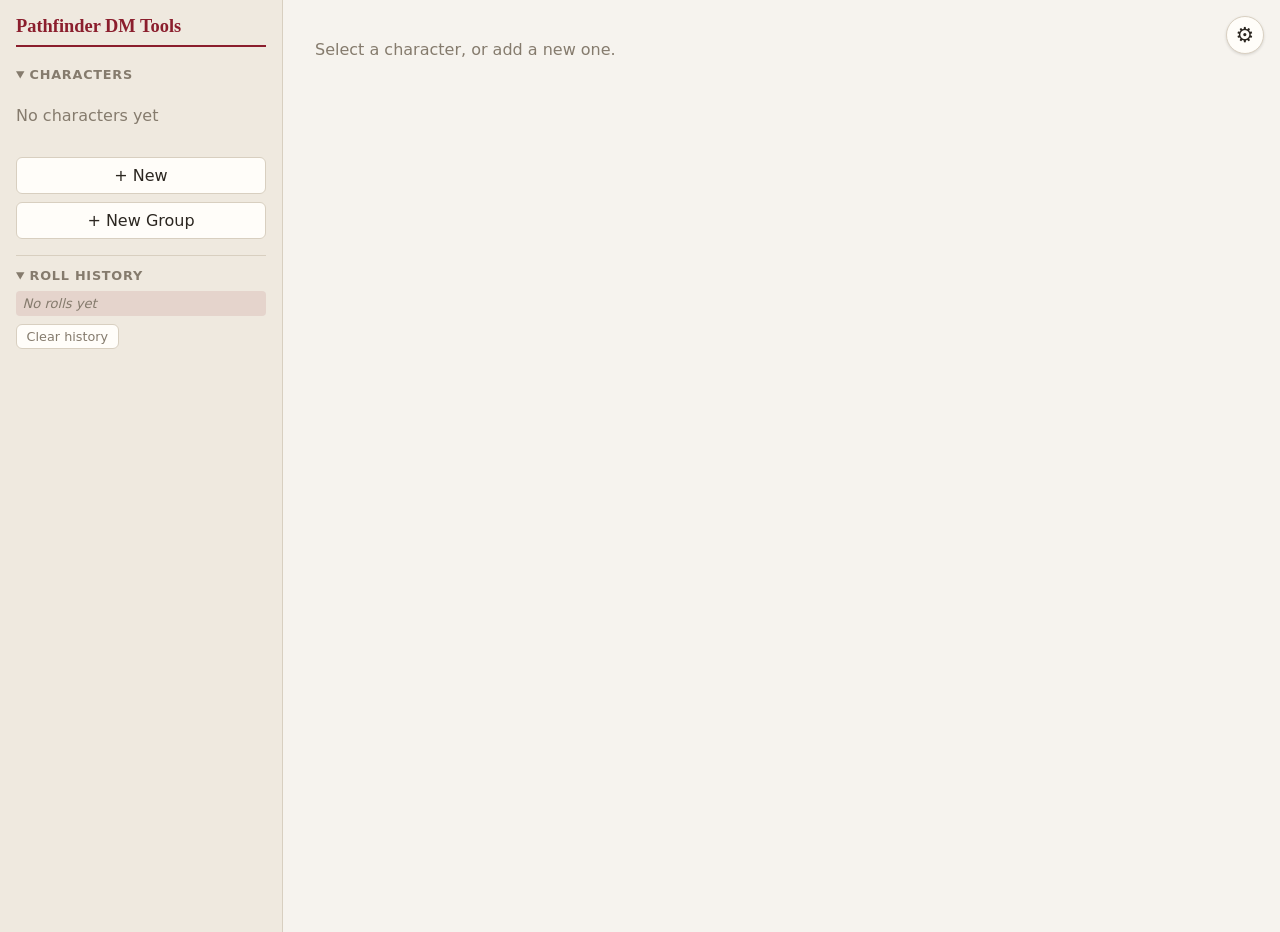
==== static/index.html @ 05db7eb9 "Add spell tradition dots and move Options into a popup Options now opens from a fixed gear icon inst" ====
<!DOCTYPE html>
<html lang="en">
<head>
  <meta charset="UTF-8" />
  <meta name="viewport" content="width=device-width, initial-scale=1.0" />
  <title>Pathfinder DM Tools</title>
  <link rel="stylesheet" href="style.css" />
</head>
<body>
  <button id="options-btn" class="gear-btn" title="Options" aria-label="Options">⚙</button>

  <div class="layout">
    <aside class="sidebar">
      <h1 class="app-title">Pathfinder DM Tools</h1>
      <details id="character-section" open>
        <summary>Characters</summary>
        <div id="character-tree"></div>
      </details>
      <div class="sidebar-actions">
        <button id="new-btn">+ New</button>
        <button id="new-group-btn">+ New Group</button>
      </div>
      <details id="history-section" open>
        <summary>Roll History</summary>
        <ul id="roll-history"></ul>
        <button id="clear-history-btn" class="subtle">Clear history</button>
      </details>
    </aside>

    <main class="main">
      <div id="main-content">
        <p class="placeholder">Select a character, or add a new one.</p>
      </div>
    </main>
  </div>

  <dialog id="new-dialog">
    <form id="new-form">
      <h2>Add character</h2>
      <label for="character-link">Pathbuilder 2e character link or ID</label>
      <input
        type="text"
        id="character-link"
        placeholder="https://pathbuilder2e.com/json.php?id=123456 or 123456"
      />
      <p class="dialog-status" id="new-status"></p>
      <div class="dialog-actions">
        <button type="button" id="new-cancel">Cancel</button>
        <button type="submit" id="new-submit">Fetch</button>
      </div>
    </form>
  </dialog>

  <dialog id="collision-dialog">
    <h2>Name already exists</h2>
    <p id="collision-message"></p>
    <label for="collision-target">Character to override</label>
    <select id="collision-target"></select>
    <p class="dialog-status" id="collision-status"></p>
    <div class="dialog-actions">
      <button type="button" id="collision-cancel">Cancel</button>
      <button type="button" id="collision-override">Override selected</button>
      <button type="button" id="collision-copy" class="primary">Copy (keep both)</button>
    </div>
  </dialog>

  <dialog id="group-dialog">
    <form id="group-form">
      <h2>New group</h2>
      <label for="group-name">Group name</label>
      <input type="text" id="group-name" placeholder="e.g. Party A" />
      <p class="dialog-status" id="group-status"></p>
      <div class="dialog-actions">
        <button type="button" id="group-cancel">Cancel</button>
        <button type="submit" id="group-submit">Create</button>
      </div>
    </form>
  </dialog>

  <dialog id="delete-dialog">
    <h2>Delete character</h2>
    <p id="delete-message"></p>
    <p class="dialog-status" id="delete-status"></p>
    <div class="dialog-actions">
      <button type="button" id="delete-cancel">Cancel</button>
      <button type="button" id="delete-confirm" class="danger">Delete</button>
    </div>
  </dialog>

  <dialog id="delete-group-dialog">
    <h2>Delete group</h2>
    <p id="delete-group-message"></p>
    <p class="dialog-status" id="delete-group-status"></p>
    <div class="dialog-actions">
      <button type="button" id="delete-group-cancel">Cancel</button>
      <button type="button" id="delete-group-confirm" class="danger">Delete</button>
    </div>
  </dialog>

  <dialog id="options-dialog">
    <h2>Options</h2>
    <div id="options-panel-body"></div>
    <div class="dialog-actions">
      <button type="button" id="options-close">Close</button>
    </div>
  </dialog>

  <dialog id="spell-dialog" class="spell-dialog">
    <div class="spell-dialog-header">
      <span id="spell-dialog-title"></span>
      <div class="spell-dialog-actions">
        <a id="spell-dialog-open-tab" href="#" target="_blank" rel="noopener">Open in new tab</a>
        <button type="button" id="spell-dialog-close">Close</button>
      </div>
    </div>
    <div id="spell-dialog-body"></div>
  </dialog>

  <script src="app.js"></script>
</body>
</html>
---- static/style.css ----
:root {
  color-scheme: light dark;
  font-family: system-ui, "Segoe UI", sans-serif;

  --bg: #f6f3ee;
  --surface: #fffdf9;
  --sidebar-bg: #efe9df;
  --border: #d8cfc0;
  --text: #2b2620;
  --muted: #857b6d;
  --accent: #8b1e2d;
  --accent-soft: #8b1e2d1a;
  --accent-contrast: #ffffff;
  --success: #2e7d32;
  --danger: #b00020;
  --shadow: 0 1px 3px #0002;
}

@media (prefers-color-scheme: dark) {
  :root {
    --bg: #1d1a17;
    --surface: #262220;
    --sidebar-bg: #211d1a;
    --border: #3d3730;
    --text: #e8e2d8;
    --muted: #9c927f;
    --accent: #c94f5e;
    --accent-soft: #c94f5e26;
    --accent-contrast: #ffffff;
    --success: #66bb6a;
    --danger: #ef5350;
    --shadow: 0 1px 3px #0006;
  }
}

body {
  margin: 0;
  background: var(--bg);
  color: var(--text);
}

h1, h2, h3 {
  font-family: Georgia, "Times New Roman", serif;
}

button {
  font-family: inherit;
  padding: 0.5rem 1rem;
  font-size: 1rem;
  cursor: pointer;
  border: 1px solid var(--border);
  border-radius: 6px;
  background: var(--surface);
  color: var(--text);
  transition: background 0.15s, border-color 0.15s;
}

button:hover {
  border-color: var(--accent);
  background: var(--accent-soft);
}

button.primary {
  background: var(--accent);
  color: var(--accent-contrast);
  border-color: var(--accent);
}

button.primary:hover {
  filter: brightness(1.1);
}

button.danger {
  background: var(--danger);
  color: white;
  border-color: var(--danger);
}

button.danger:hover {
  filter: brightness(1.1);
}

button.subtle {
  font-size: 0.8rem;
  padding: 0.25rem 0.6rem;
  color: var(--muted);
}

.layout {
  display: flex;
  min-height: 100vh;
}

/* --- Sidebar --- */

.sidebar {
  width: 250px;
  flex-shrink: 0;
  padding: 1rem;
  background: var(--sidebar-bg);
  border-right: 1px solid var(--border);
  display: flex;
  flex-direction: column;
  gap: 1rem;
  position: sticky;
  top: 0;
  align-self: flex-start;
  height: 100vh;
  overflow-y: auto;
}

.app-title {
  font-size: 1.15rem;
  margin: 0 0 0.25rem;
  color: var(--accent);
  border-bottom: 2px solid var(--accent);
  padding-bottom: 0.5rem;
}

.sidebar summary {
  font-weight: 600;
  cursor: pointer;
  margin-bottom: 0.5rem;
  text-transform: uppercase;
  font-size: 0.8rem;
  letter-spacing: 0.06em;
  color: var(--muted);
}

#character-tree {
  display: flex;
  flex-direction: column;
  gap: 0.5rem;
}

#character-tree .group summary {
  display: flex;
  align-items: center;
  justify-content: space-between;
  gap: 0.5rem;
  text-transform: none;
  letter-spacing: normal;
  font-size: 0.9rem;
  font-weight: 500;
  color: var(--muted);
  margin-bottom: 0.25rem;
}

.group-delete-btn {
  padding: 0 0.4rem;
  font-size: 0.9rem;
  line-height: 1.4;
  border-radius: 4px;
  color: var(--muted);
  flex-shrink: 0;
}

.group-delete-btn:hover {
  background: var(--danger);
  color: white;
  border-color: var(--danger);
}

#character-tree ul {
  list-style: none;
  margin: 0;
  padding: 0;
}

#character-tree li {
  padding: 0.4rem 0.6rem;
  border-radius: 6px;
  cursor: pointer;
}

#character-tree li:hover {
  background: var(--accent-soft);
}

#character-tree li.active {
  background: var(--accent);
  color: var(--accent-contrast);
}

#character-tree li.empty {
  color: var(--muted);
  cursor: default;
  font-style: italic;
}

#character-tree li.empty:hover {
  background: none;
}

.sidebar-actions {
  display: flex;
  flex-direction: column;
  gap: 0.5rem;
}

/* --- Roll history --- */

#history-section {
  border-top: 1px solid var(--border);
  padding-top: 0.75rem;
  min-height: 0;
  display: flex;
  flex-direction: column;
}

#roll-history {
  list-style: none;
  margin: 0 0 0.5rem;
  padding: 0;
  overflow-y: auto;
  max-height: 40vh;
  font-size: 0.82rem;
}

#roll-history li {
  padding: 0.3rem 0.4rem;
  border-bottom: 1px solid var(--border);
  color: var(--text);
}

#roll-history li:first-child {
  background: var(--accent-soft);
  border-radius: 4px;
}

#roll-history li.empty {
  color: var(--muted);
  font-style: italic;
  border-bottom: none;
}

#roll-history li.nat20 {
  color: var(--success);
  font-weight: 600;
}

#roll-history li.nat1 {
  color: var(--danger);
  font-weight: 600;
}

/* --- Main content --- */

.main {
  flex: 1;
  padding: 1.5rem 2rem 2rem;
  max-width: 900px;
  display: flex;
  flex-direction: column;
}

.gear-btn {
  position: fixed;
  top: 1rem;
  right: 1rem;
  z-index: 20;
  width: 2.4rem;
  height: 2.4rem;
  padding: 0;
  display: flex;
  align-items: center;
  justify-content: center;
  font-size: 1.3rem;
  line-height: 1;
  border-radius: 50%;
  box-shadow: var(--shadow);
}

#main-content {
  flex: 1;
}

.placeholder {
  color: var(--muted);
}

.options-panel {
  max-width: 520px;
}

.option-row {
  display: flex;
  align-items: center;
  gap: 0.6rem;
  padding: 0.75rem;
  background: var(--surface);
  border: 1px solid var(--border);
  border-radius: 8px;
  cursor: pointer;
}

.option-row input {
  width: auto;
  accent-color: var(--accent);
}

.option-hint {
  margin: 0.6rem 0 0;
  font-size: 0.85rem;
  color: var(--muted);
}

.character-header {
  display: flex;
  align-items: flex-start;
  justify-content: space-between;
  gap: 1rem;
  flex-wrap: wrap;
}

.character-header h2 {
  margin: 0;
  font-size: 1.8rem;
}

.subtitle {
  margin: 0.25rem 0 0;
  color: var(--muted);
}

.source-id {
  margin: 0.25rem 0 0;
  font-size: 0.8rem;
  color: var(--muted);
}

.source-id a {
  color: var(--accent);
}

.character-actions {
  display: flex;
  align-items: center;
  gap: 0.5rem;
}

.character-actions select {
  padding: 0.45rem;
  font-size: 0.9rem;
  border: 1px solid var(--border);
  border-radius: 6px;
  background: var(--surface);
  color: var(--text);
}

.character-actions button {
  padding: 0.4rem 0.8rem;
  font-size: 0.9rem;
}

/* --- Stats --- */

.stat-row {
  display: flex;
  gap: 0.75rem;
  flex-wrap: wrap;
  margin: 1.25rem 0;
}

.stat {
  display: flex;
  flex-direction: column;
  align-items: center;
  min-width: 84px;
  padding: 0.5rem 0.75rem;
  background: var(--surface);
  border: 1px solid var(--border);
  border-top: 3px solid var(--accent);
  border-radius: 8px;
  box-shadow: var(--shadow);
}

.stat-label {
  font-size: 0.72rem;
  text-transform: uppercase;
  letter-spacing: 0.06em;
  color: var(--muted);
}

.stat-value {
  font-size: 1.35rem;
  font-weight: 700;
}

.ac-toggles {
  display: flex;
  gap: 0.3rem;
  margin-top: 0.35rem;
}

.icon-btn {
  padding: 0.1rem 0.4rem;
  font-size: 0.9rem;
  line-height: 1.4;
  border-radius: 5px;
}

.icon-btn.active {
  background: var(--accent);
  border-color: var(--accent);
  filter: none;
}

.chip-list {
  display: flex;
  flex-wrap: wrap;
  gap: 0.4rem;
}

.chip {
  display: inline-block;
  padding: 0.25rem 0.7rem;
  font-size: 0.85rem;
  background: var(--accent-soft);
  border: 1px solid var(--border);
  border-radius: 999px;
}

.chip-link {
  color: var(--text);
  text-decoration: none;
  cursor: pointer;
}

.chip-link:hover {
  background: var(--accent);
  color: var(--accent-contrast);
  border-color: var(--accent);
}

.tradition-dots {
  display: inline-grid;
  grid-template-columns: repeat(2, 1fr);
  grid-template-rows: repeat(2, 1fr);
  gap: 2px;
  width: 14px;
  height: 14px;
  padding: 2px;
  margin-left: 0.4rem;
  border-radius: 4px;
  background: var(--border);
  vertical-align: middle;
}

.tradition-dot {
  width: 5px;
  height: 5px;
  border-radius: 50%;
}

.coin-stat {
  border-top-color: var(--coin-color);
}

.coin-stat .stat-label::before {
  content: "";
  display: inline-block;
  width: 8px;
  height: 8px;
  margin-right: 4px;
  border-radius: 50%;
  background: var(--coin-color);
  border: 1px solid #0003;
  vertical-align: middle;
}

.caster-block {
  background: var(--surface);
  border: 1px solid var(--border);
  border-radius: 8px;
  padding: 0.75rem 1rem;
  margin-bottom: 0.75rem;
  box-shadow: var(--shadow);
}

.caster-header {
  display: flex;
  align-items: baseline;
  flex-wrap: wrap;
  gap: 0.5rem;
  margin-bottom: 0.5rem;
}

.caster-header h4 {
  margin: 0;
  font-size: 1.05rem;
}

.caster-meta {
  font-size: 0.8rem;
  color: var(--muted);
  text-transform: capitalize;
}

.caster-stats {
  margin-left: auto;
  display: flex;
  gap: 0.75rem;
  font-size: 0.85rem;
  font-variant-numeric: tabular-nums;
  color: var(--muted);
}

.spell-level {
  margin-top: 0.5rem;
}

.spell-level:first-of-type {
  margin-top: 0;
}

.spell-level-label {
  font-size: 0.78rem;
  text-transform: uppercase;
  letter-spacing: 0.05em;
  color: var(--muted);
  margin-bottom: 0.3rem;
}

.focus-points {
  font-size: 0.9rem;
  color: var(--muted);
  margin: 0 0 0.75rem;
}

/* --- Sheet sections --- */

.sheet-section {
  margin-bottom: 1.75rem;
}

.sheet-section h3 {
  margin-bottom: 0.6rem;
  padding-bottom: 0.3rem;
  border-bottom: 1px solid var(--border);
}

.ability-grid {
  display: grid;
  grid-template-columns: repeat(auto-fill, minmax(115px, 1fr));
  gap: 0.75rem;
}

.ability-card {
  background: var(--surface);
  border: 1px solid var(--border);
  border-radius: 8px;
  padding: 0.6rem;
  text-align: center;
  box-shadow: var(--shadow);
}

.ability-name {
  font-size: 0.78rem;
  color: var(--muted);
}

.ability-score {
  font-size: 1.5rem;
  font-weight: 700;
}

.ability-mod {
  margin-bottom: 0.4rem;
}

.ability-mod .dc {
  font-size: 0.78rem;
  color: var(--muted);
}

/* --- Check tables --- */

.check-table {
  width: 100%;
  border-collapse: collapse;
  background: var(--surface);
  border: 1px solid var(--border);
  border-radius: 8px;
  overflow: hidden;
  box-shadow: var(--shadow);
}

.check-table th {
  text-align: left;
  font-size: 0.75rem;
  text-transform: uppercase;
  letter-spacing: 0.06em;
  color: var(--muted);
  padding: 0.45rem 0.6rem;
  border-bottom: 2px solid var(--border);
  background: var(--accent-soft);
}

.check-table td {
  padding: 0.35rem 0.6rem;
  border-bottom: 1px solid var(--border);
}

.check-table tr:last-child td {
  border-bottom: none;
}

.check-table tbody tr:hover,
.check-table tr:hover {
  background: var(--accent-soft);
}

.check-table .num {
  text-align: right;
  font-variant-numeric: tabular-nums;
}

.ability-tag {
  font-size: 0.75rem;
  color: var(--muted);
  text-transform: uppercase;
}

.check-table .prof {
  font-size: 0.85rem;
  color: var(--muted);
}

.check-table .prof-2 { color: #2e7d32; }
.check-table .prof-4 { color: #1565c0; }
.check-table .prof-6 { color: #6a1b9a; }
.check-table .prof-8 { color: #e65100; }

@media (prefers-color-scheme: dark) {
  .check-table .prof-2 { color: #81c784; }
  .check-table .prof-4 { color: #64b5f6; }
  .check-table .prof-6 { color: #ba68c8; }
  .check-table .prof-8 { color: #ffb74d; }
}

.roll-btn {
  padding: 0.25rem 0.7rem;
  font-size: 0.85rem;
}

.roll-result {
  font-variant-numeric: tabular-nums;
  white-space: nowrap;
  min-width: 8em;
}

.roll-result.nat20 {
  color: var(--success);
  font-weight: 700;
}

.roll-result.nat1 {
  color: var(--danger);
  font-weight: 700;
}

/* --- Raw JSON --- */

.raw-json summary {
  cursor: pointer;
  font-weight: 600;
  margin-bottom: 0.5rem;
  color: var(--muted);
}

#character-json {
  white-space: pre-wrap;
  word-break: break-word;
  background: var(--surface);
  border: 1px solid var(--border);
  padding: 1rem;
  border-radius: 8px;
  max-height: 70vh;
  overflow: auto;
}

/* --- Dialogs --- */

dialog {
  border: 1px solid var(--border);
  border-radius: 10px;
  padding: 1.5rem;
  width: 420px;
  max-width: 90vw;
  background: var(--surface);
  color: var(--text);
  box-shadow: 0 8px 30px #0004;
}

dialog::backdrop {
  background: #0008;
}

dialog h2 {
  margin-top: 0;
  color: var(--accent);
}

dialog label {
  display: block;
  font-weight: 600;
  margin-bottom: 0.5rem;
}

dialog input,
dialog select {
  width: 100%;
  padding: 0.5rem;
  font-size: 1rem;
  box-sizing: border-box;
  border: 1px solid var(--border);
  border-radius: 6px;
  background: var(--bg);
  color: var(--text);
}

dialog input:focus,
dialog select:focus {
  outline: 2px solid var(--accent);
  outline-offset: -1px;
}

.dialog-status {
  min-height: 1.2em;
  color: var(--danger);
}

.dialog-actions {
  display: flex;
  justify-content: flex-end;
  gap: 0.5rem;
  margin-top: 1rem;
}

#collision-target {
  margin-bottom: 0.5rem;
}

.spell-dialog {
  width: 90vw;
  max-width: 900px;
  height: 85vh;
  max-height: 900px;
  padding: 0;
}

/* Layout only applies once actually open — otherwise this would override
   the browser's default `dialog:not([open]) { display: none }` and the
   dialog would render (empty) even before showModal() is ever called. */
#spell-dialog[open] {
  display: flex;
  flex-direction: column;
}

.spell-dialog-header {
  display: flex;
  align-items: center;
  justify-content: space-between;
  gap: 1rem;
  padding: 0.75rem 1rem;
  border-bottom: 1px solid var(--border);
  flex-shrink: 0;
}

#spell-dialog-title {
  font-weight: 600;
  color: var(--accent);
}

.spell-dialog-actions {
  display: flex;
  align-items: center;
  gap: 0.75rem;
}

#spell-dialog-open-tab {
  font-size: 0.85rem;
  color: var(--muted);
}

.spell-dialog-actions button {
  padding: 0.35rem 0.8rem;
  font-size: 0.85rem;
}

#spell-dialog-body {
  position: relative;
  flex: 1;
  min-height: 0;
}

#spell-dialog-body iframe {
  display: none;
  position: absolute;
  inset: 0;
  width: 100%;
  height: 100%;
  border: none;
}

#spell-dialog-body iframe.active {
  display: block;
}
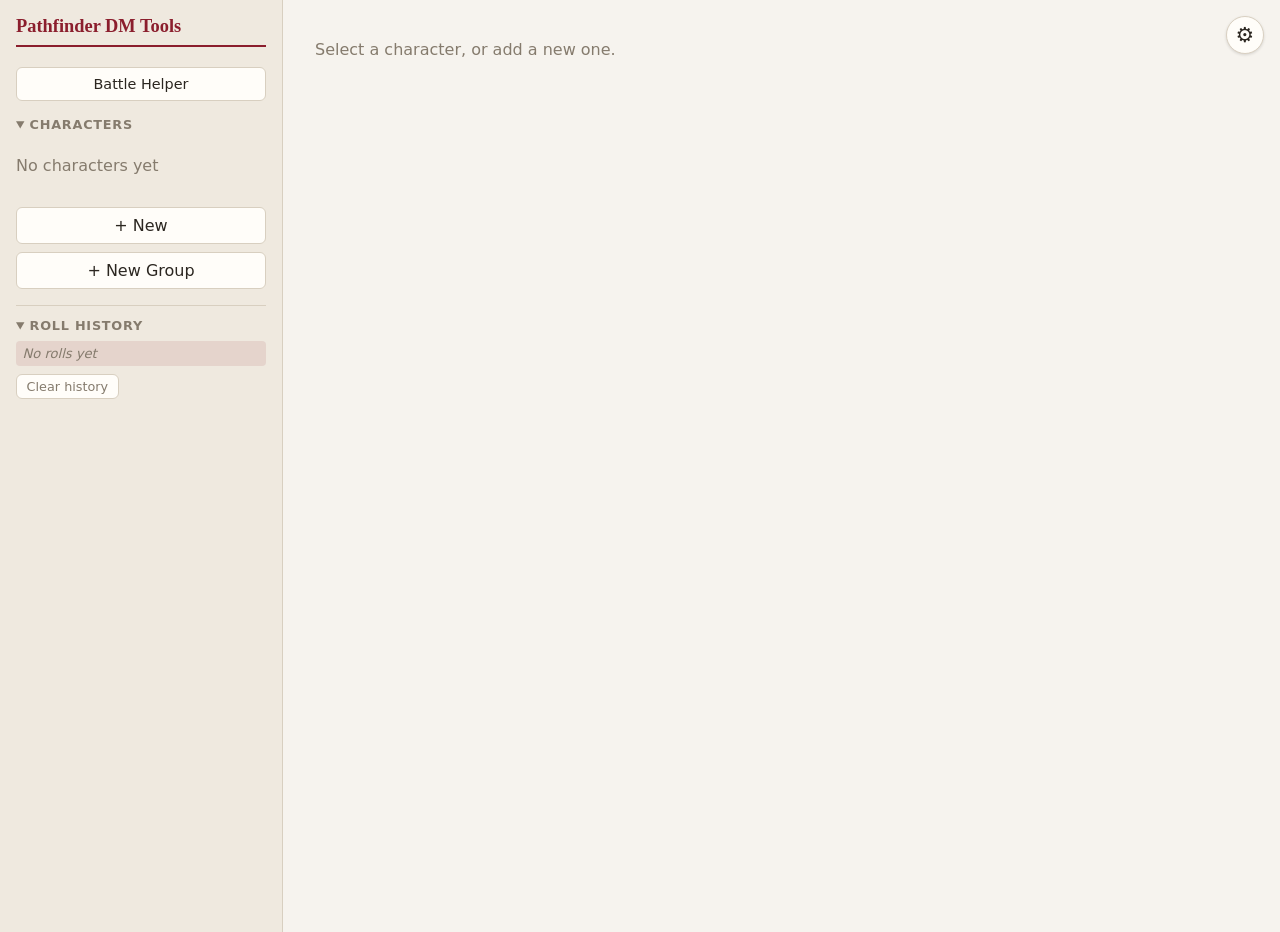
==== commit fbcb1d40: "Add Battle Helper page with a plain square grid New static/battle-helper/ page (linked from the side" ====
--- a/static/index.html
+++ b/static/index.html
@@ -12,6 +12,7 @@
   <div class="layout">
     <aside class="sidebar">
       <h1 class="app-title">Pathfinder DM Tools</h1>
+      <a class="sidebar-link" href="battle-helper/">Battle Helper</a>
       <details id="character-section" open>
         <summary>Characters</summary>
         <div id="character-tree"></div>
@@ -105,15 +106,15 @@
     </div>
   </dialog>
 
-  <dialog id="spell-dialog" class="spell-dialog">
-    <div class="spell-dialog-header">
-      <span id="spell-dialog-title"></span>
-      <div class="spell-dialog-actions">
-        <a id="spell-dialog-open-tab" href="#" target="_blank" rel="noopener">Open in new tab</a>
-        <button type="button" id="spell-dialog-close">Close</button>
+  <dialog id="aon-dialog" class="aon-dialog">
+    <div class="aon-dialog-header">
+      <span id="aon-dialog-title"></span>
+      <div class="aon-dialog-actions">
+        <a id="aon-dialog-open-tab" href="#" target="_blank" rel="noopener">Open in new tab</a>
+        <button type="button" id="aon-dialog-close">Close</button>
       </div>
     </div>
-    <div id="spell-dialog-body"></div>
+    <div id="aon-dialog-body"></div>
   </dialog>
 
   <script src="app.js"></script>
--- a/static/style.css
+++ b/static/style.css
@@ -117,6 +117,23 @@
   padding-bottom: 0.5rem;
 }
 
+.sidebar-link {
+  display: block;
+  padding: 0.5rem 0.7rem;
+  border: 1px solid var(--border);
+  border-radius: 6px;
+  background: var(--surface);
+  color: var(--text);
+  text-decoration: none;
+  font-size: 0.9rem;
+  text-align: center;
+}
+
+.sidebar-link:hover {
+  border-color: var(--accent);
+  background: var(--accent-soft);
+}
+
 .sidebar summary {
   font-weight: 600;
   cursor: pointer;
@@ -574,6 +591,15 @@
   color: var(--muted);
 }
 
+/* Marks any calculated number that has a title="" breakdown of the formula
+   behind it (ability mods, DCs, AC, HP, spell attack/DC) — a dotted
+   underline signals it's hoverable, since native title tooltips otherwise
+   give no visual cue. */
+.calc-hint {
+  cursor: help;
+  border-bottom: 1px dotted var(--muted);
+}
+
 /* --- Check tables --- */
 
 .check-table {
@@ -609,6 +635,17 @@
 .check-table tbody tr:hover,
 .check-table tr:hover {
   background: var(--accent-soft);
+}
+
+.item-link {
+  color: var(--text);
+  text-decoration: none;
+  cursor: pointer;
+}
+
+.item-link:hover {
+  color: var(--accent);
+  text-decoration: underline;
 }
 
 .check-table .num {
@@ -742,7 +779,9 @@
   margin-bottom: 0.5rem;
 }
 
-.spell-dialog {
+/* Shared popup for any Archives of Nethys reference page — spells, armor,
+   weapons, and inventory items all reuse this one dialog. */
+.aon-dialog {
   width: 90vw;
   max-width: 900px;
   height: 85vh;
@@ -753,12 +792,12 @@
 /* Layout only applies once actually open — otherwise this would override
    the browser's default `dialog:not([open]) { display: none }` and the
    dialog would render (empty) even before showModal() is ever called. */
-#spell-dialog[open] {
+#aon-dialog[open] {
   display: flex;
   flex-direction: column;
 }
 
-.spell-dialog-header {
+.aon-dialog-header {
   display: flex;
   align-items: center;
   justify-content: space-between;
@@ -768,34 +807,34 @@
   flex-shrink: 0;
 }
 
-#spell-dialog-title {
+#aon-dialog-title {
   font-weight: 600;
   color: var(--accent);
 }
 
-.spell-dialog-actions {
+.aon-dialog-actions {
   display: flex;
   align-items: center;
   gap: 0.75rem;
 }
 
-#spell-dialog-open-tab {
+#aon-dialog-open-tab {
   font-size: 0.85rem;
   color: var(--muted);
 }
 
-.spell-dialog-actions button {
+.aon-dialog-actions button {
   padding: 0.35rem 0.8rem;
   font-size: 0.85rem;
 }
 
-#spell-dialog-body {
+#aon-dialog-body {
   position: relative;
   flex: 1;
   min-height: 0;
 }
 
-#spell-dialog-body iframe {
+#aon-dialog-body iframe {
   display: none;
   position: absolute;
   inset: 0;
@@ -804,6 +843,6 @@
   border: none;
 }
 
-#spell-dialog-body iframe.active {
+#aon-dialog-body iframe.active {
   display: block;
 }
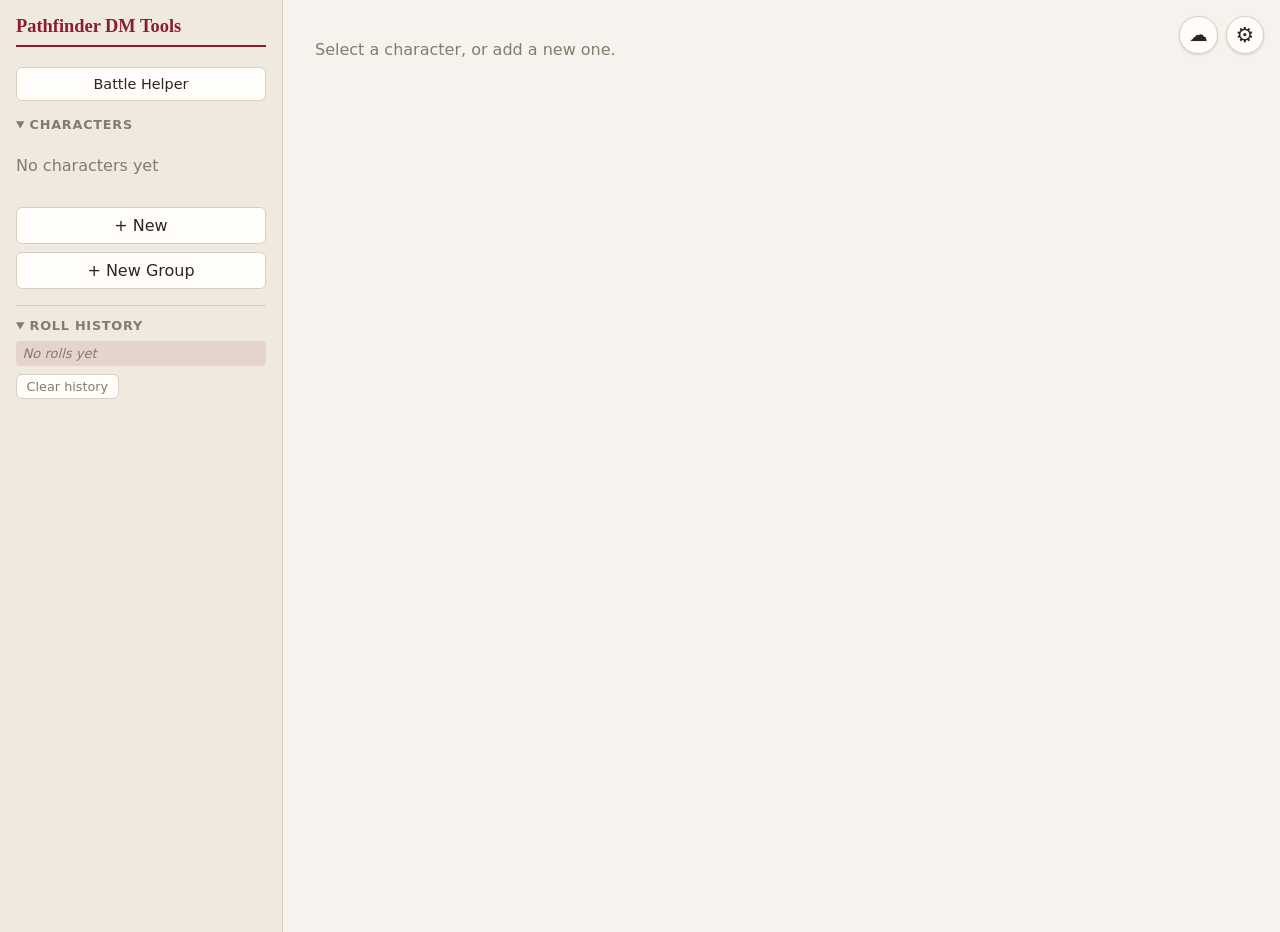
==== commit f2000ec2: "Back characters and battles up to Google Drive A backup layer, not a sync layer, and the distinction" ====
--- a/static/index.html
+++ b/static/index.html
@@ -8,6 +8,7 @@
 </head>
 <body>
   <button id="options-btn" class="gear-btn" title="Options" aria-label="Options">⚙</button>
+  <button id="drive-btn" class="gear-btn drive-btn" title="Google Drive backup" aria-label="Google Drive backup">&#9729;</button>
 
   <div class="layout">
     <aside class="sidebar">
@@ -117,6 +118,10 @@
     <div id="aon-dialog-body"></div>
   </dialog>
 
+  <script src="pf2e-math.js"></script>
   <script src="app.js"></script>
+  <!-- Self-contained: reaches localStorage by key exactly as app.js does, and
+       nothing here calls into it. Load order against app.js doesn't matter. -->
+  <script src="google-drive.js"></script>
 </body>
 </html>
--- a/static/style.css
+++ b/static/style.css
@@ -14,6 +14,28 @@
   --success: #2e7d32;
   --danger: #b00020;
   --shadow: 0 1px 3px #0002;
+
+  /* An unspent spell slot. Deliberately NOT --accent: a slot is a resource
+     you are counting down, not a control, and against this palette's warm
+     crimson a cool blue is the one hue that can't be mistaken for it. */
+  --spell-slot: #2563eb;
+  --spell-slot-glow: #2563eb59;
+
+  /* Focus Points are a different currency from spell slots — one shared
+     pool, refilled by Refocus rather than by a night's rest — so they get
+     their own hue. Violet is the neighbouring cool tone: near enough to
+     read as the same kind of resource, far enough not to be miscounted as
+     one more slot. */
+  --focus-point: #7c3aed;
+  --focus-point-glow: #7c3aed59;
+
+  /* The elite and weak monster templates. Amber for elite rather than red:
+     red on this page already means a condition is biting, and an elite
+     creature isn't penalized, it's dangerous. Cyan for weak is the coldest
+     hue here and reads as the opposite of amber at a glance, which is the
+     whole job of a two-ended switch. */
+  --adjust-elite: #b45309;
+  --adjust-weak: #0e7490;
 }
 
 @media (prefers-color-scheme: dark) {
@@ -30,6 +52,16 @@
     --success: #66bb6a;
     --danger: #ef5350;
     --shadow: 0 1px 3px #0006;
+
+    /* Both lifted well above their light-theme values: #2563eb on this
+       near-black surface reads as a dark hole rather than a lit pip, and
+       the violet has the same problem more severely. */
+    --spell-slot: #60a5fa;
+    --spell-slot-glow: #60a5fa4d;
+    --focus-point: #a78bfa;
+    --focus-point-glow: #a78bfa4d;
+    --adjust-elite: #fbbf24;
+    --adjust-weak: #22d3ee;
   }
 }
 
@@ -288,8 +320,127 @@
   box-shadow: var(--shadow);
 }
 
+/* Sits beside the gear rather than under it: both are fixed to the top-right,
+   so the second one needs its own offset or they stack in the same spot.
+   2.4rem button + 0.5rem gap + the gear's own 1rem inset. */
+.drive-btn {
+  right: 3.9rem;
+  font-size: 1.15rem;
+}
+
+/* Colours the cloud itself rather than adding a badge, so "connected" costs
+   the button no size and nothing shifts when it flips. Applies to the battle
+   helper's header button too — same state, same signal on both pages. */
+.drive-btn.connected,
+.battle-drive-btn.connected {
+  color: var(--success);
+  border-color: var(--success);
+}
+
 #main-content {
   flex: 1;
+}
+
+/* --- Google Drive backup dialog -------------------------------------------
+   Shared by both pages: the markup is built in google-drive.js so the two
+   can't drift, and these styles are the matching half. */
+#drive-dialog {
+  max-width: 32rem;
+}
+
+.drive-status {
+  min-height: 1.2rem;
+  margin-bottom: 0.6rem;
+  font-size: 0.85rem;
+  color: var(--muted);
+}
+
+.drive-status.ok {
+  color: var(--success);
+}
+
+.drive-status.error {
+  color: var(--danger);
+}
+
+.drive-body {
+  display: flex;
+  flex-direction: column;
+  gap: 0.75rem;
+}
+
+.drive-actions {
+  display: flex;
+  flex-wrap: wrap;
+  gap: 0.5rem;
+}
+
+.drive-hint {
+  margin: 0;
+  font-size: 0.8rem;
+  line-height: 1.45;
+  color: var(--muted);
+}
+
+.drive-hint code {
+  font-size: 0.95em;
+  word-break: break-all;
+}
+
+/* A button styled down to look like the inline link it reads as. Re-declares
+   background AND border-color on hover because the global button:hover sets
+   both, and the cascade resolves per property — naming only one lets the
+   global tint supply the other. */
+.drive-link {
+  padding: 0;
+  border: 0;
+  background: none;
+  color: var(--accent);
+  font: inherit;
+  text-decoration: underline;
+  cursor: pointer;
+}
+
+.drive-link:hover {
+  background: none;
+  border-color: transparent;
+  filter: brightness(1.15);
+}
+
+.drive-id-form {
+  display: flex;
+  gap: 0.5rem;
+}
+
+.drive-id-form input {
+  flex: 1;
+  min-width: 0;
+}
+
+.drive-compare-list {
+  margin: 0;
+  padding: 0;
+  list-style: none;
+  display: flex;
+  flex-direction: column;
+  gap: 0.5rem;
+}
+
+.drive-compare {
+  display: flex;
+  flex-direction: column;
+  font-size: 0.8rem;
+  color: var(--muted);
+}
+
+.drive-warn {
+  margin: 0.75rem 0 0.5rem;
+  font-size: 0.85rem;
+  color: var(--danger);
+}
+
+.drive-detail:empty {
+  display: none;
 }
 
 .placeholder {
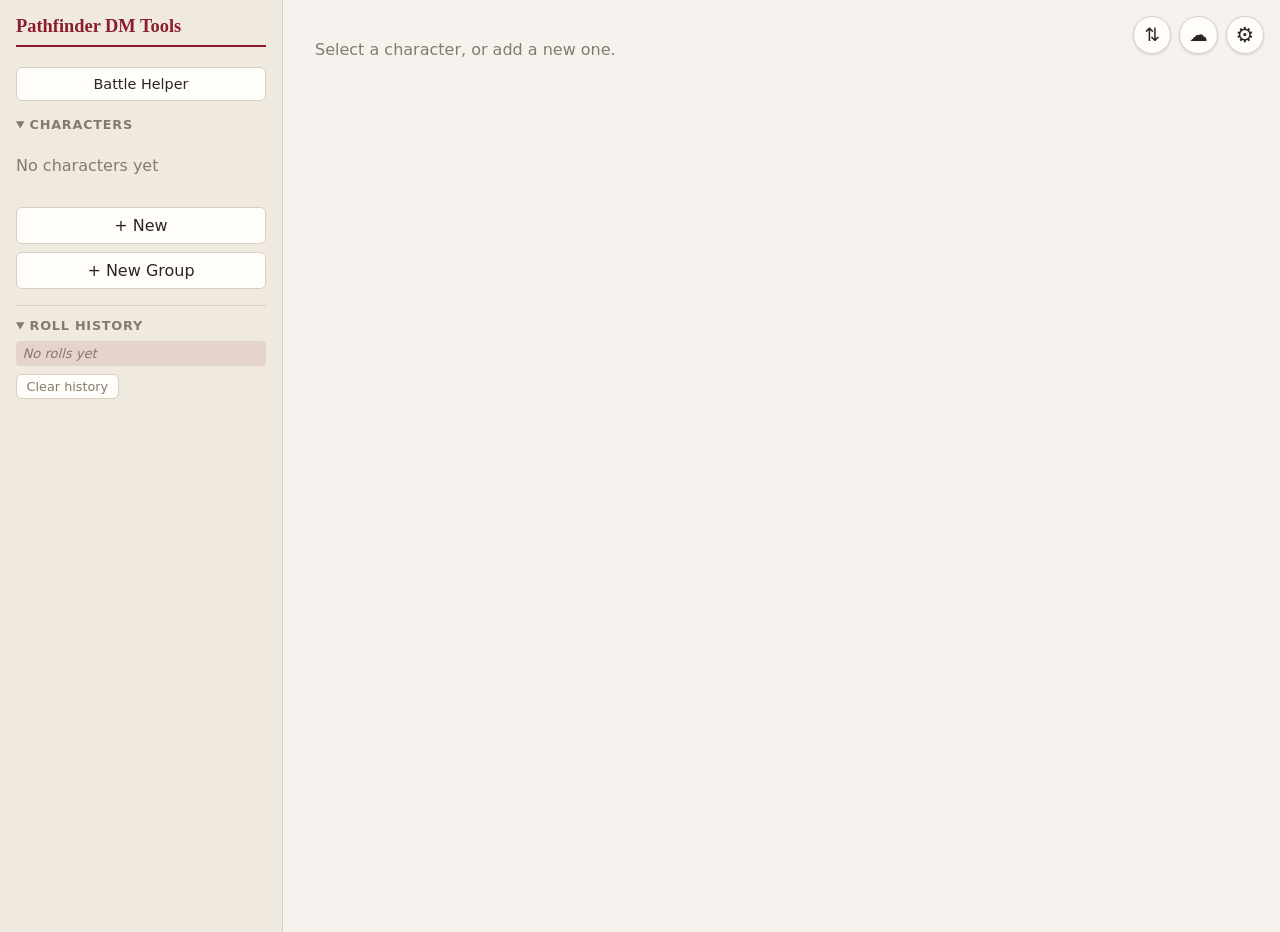
==== commit 95b4e124: "Sync characters and battles through the bot instead of Google Drive The site had no server, so its d" ====
--- a/static/index.html
+++ b/static/index.html
@@ -9,6 +9,7 @@
 <body>
   <button id="options-btn" class="gear-btn" title="Options" aria-label="Options">⚙</button>
   <button id="drive-btn" class="gear-btn drive-btn" title="Google Drive backup" aria-label="Google Drive backup">&#9729;</button>
+  <button id="sync-btn" class="gear-btn sync-btn" title="Campaign sync" aria-label="Campaign sync">&#8645;</button>
 
   <div class="layout">
     <aside class="sidebar">
@@ -123,5 +124,8 @@
   <!-- Self-contained: reaches localStorage by key exactly as app.js does, and
        nothing here calls into it. Load order against app.js doesn't matter. -->
   <script src="google-drive.js"></script>
+  <!-- Same contract as google-drive.js: self-contained, reaches localStorage by
+       key, nothing imports from it. Replaces it once proven (Phase 6). -->
+  <script src="railway-sync.js"></script>
 </body>
 </html>
--- a/static/style.css
+++ b/static/style.css
@@ -341,6 +341,104 @@
   flex: 1;
 }
 
+/* Third in the fixed top-right stack: gear at 1rem, cloud at 3.9rem, this at
+   6.8rem. Goes back to two once Google Drive is retired. */
+.sync-btn {
+  right: 6.8rem;
+  font-size: 1.15rem;
+}
+
+.sync-btn.connected,
+#sync-btn.connected {
+  color: var(--success);
+  border-color: var(--success);
+}
+
+/* --- Campaign sync dialog ------------------------------------------------
+   Shares its shape with the Drive dialog below; both are built in JS so the
+   two pages can't drift. */
+#sync-dialog {
+  max-width: 32rem;
+}
+
+.sync-status {
+  min-height: 1.2rem;
+  margin-bottom: 0.6rem;
+  font-size: 0.85rem;
+  color: var(--muted);
+}
+
+.sync-status.ok {
+  color: var(--success);
+}
+
+.sync-status.error {
+  color: var(--danger);
+}
+
+.sync-body {
+  display: flex;
+  flex-direction: column;
+  gap: 0.75rem;
+}
+
+.sync-actions {
+  display: flex;
+  flex-wrap: wrap;
+  gap: 0.5rem;
+}
+
+.sync-hint {
+  margin: 0;
+  font-size: 0.8rem;
+  line-height: 1.45;
+  color: var(--muted);
+}
+
+.sync-hint code {
+  font-size: 0.95em;
+  word-break: break-all;
+}
+
+.sync-form {
+  display: flex;
+  gap: 0.5rem;
+}
+
+.sync-form input {
+  flex: 1;
+  min-width: 0;
+}
+
+/* Re-declares background AND border-color: the global button:hover sets both,
+   and the cascade resolves per property. */
+.sync-link {
+  padding: 0;
+  border: 0;
+  background: none;
+  color: var(--accent);
+  font: inherit;
+  text-decoration: underline;
+  cursor: pointer;
+}
+
+.sync-link:hover {
+  background: none;
+  border-color: transparent;
+  filter: brightness(1.15);
+}
+
+.sync-problems {
+  margin: 0;
+  padding-left: 1.1rem;
+  font-size: 0.8rem;
+  color: var(--danger);
+}
+
+.sync-detail:empty {
+  display: none;
+}
+
 /* --- Google Drive backup dialog -------------------------------------------
    Shared by both pages: the markup is built in google-drive.js so the two
    can't drift, and these styles are the matching half. */
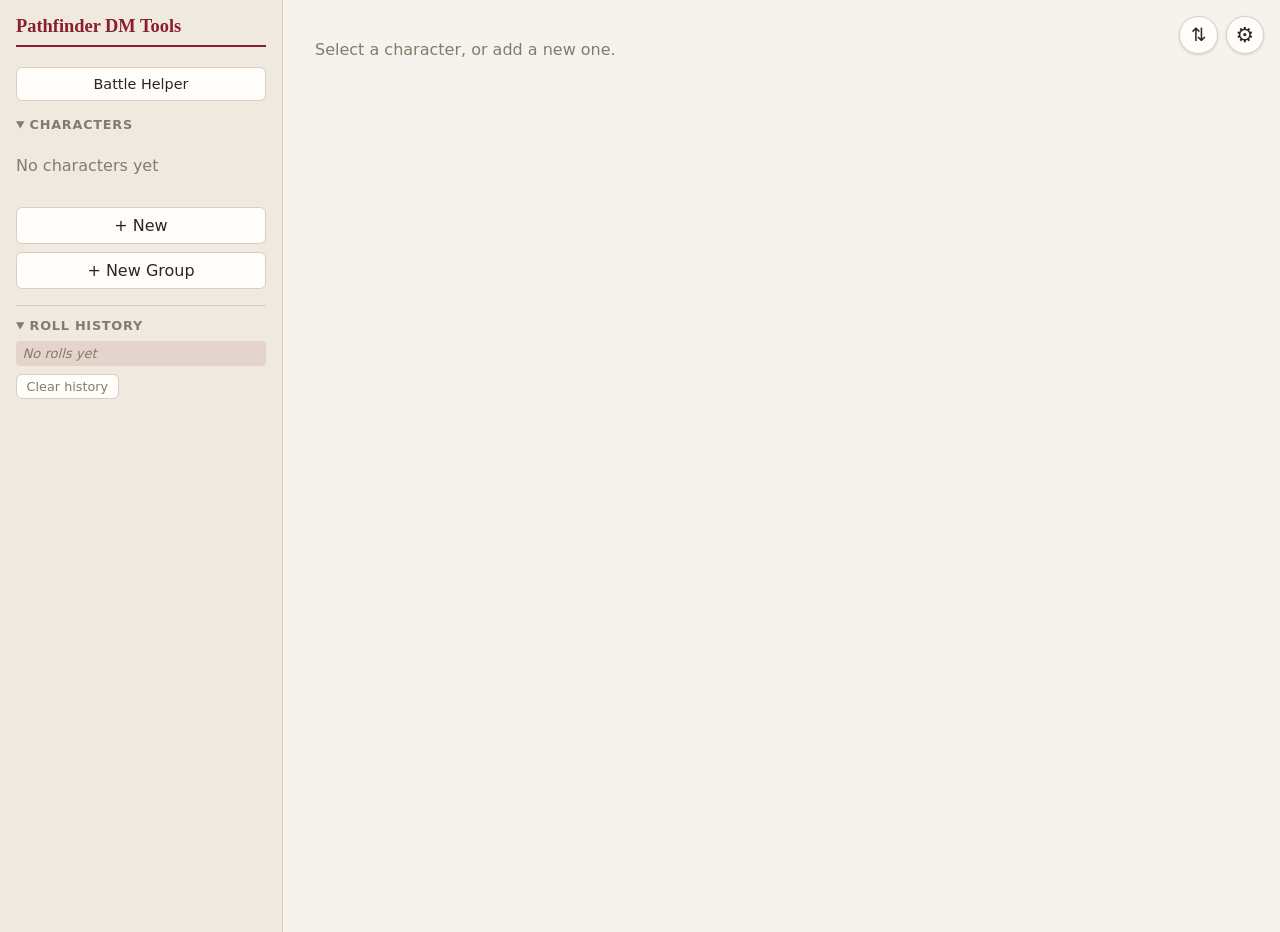
==== commit fe915108: "Retire Google Drive, and tell the bot who is asking Sync has been proven working end to end, which w" ====
--- a/static/index.html
+++ b/static/index.html
@@ -8,7 +8,6 @@
 </head>
 <body>
   <button id="options-btn" class="gear-btn" title="Options" aria-label="Options">⚙</button>
-  <button id="drive-btn" class="gear-btn drive-btn" title="Google Drive backup" aria-label="Google Drive backup">&#9729;</button>
   <button id="sync-btn" class="gear-btn sync-btn" title="Campaign sync" aria-label="Campaign sync">&#8645;</button>
 
   <div class="layout">
@@ -123,9 +122,6 @@
   <script src="app.js"></script>
   <!-- Self-contained: reaches localStorage by key exactly as app.js does, and
        nothing here calls into it. Load order against app.js doesn't matter. -->
-  <script src="google-drive.js"></script>
-  <!-- Same contract as google-drive.js: self-contained, reaches localStorage by
-       key, nothing imports from it. Replaces it once proven (Phase 6). -->
   <script src="railway-sync.js"></script>
 </body>
 </html>
--- a/static/style.css
+++ b/static/style.css
@@ -320,43 +320,29 @@
   box-shadow: var(--shadow);
 }
 
+#main-content {
+  flex: 1;
+}
+
 /* Sits beside the gear rather than under it: both are fixed to the top-right,
    so the second one needs its own offset or they stack in the same spot.
    2.4rem button + 0.5rem gap + the gear's own 1rem inset. */
-.drive-btn {
+.sync-btn {
   right: 3.9rem;
   font-size: 1.15rem;
 }
 
-/* Colours the cloud itself rather than adding a badge, so "connected" costs
-   the button no size and nothing shifts when it flips. Applies to the battle
-   helper's header button too — same state, same signal on both pages. */
-.drive-btn.connected,
-.battle-drive-btn.connected {
-  color: var(--success);
-  border-color: var(--success);
-}
-
-#main-content {
-  flex: 1;
-}
-
-/* Third in the fixed top-right stack: gear at 1rem, cloud at 3.9rem, this at
-   6.8rem. Goes back to two once Google Drive is retired. */
-.sync-btn {
-  right: 6.8rem;
-  font-size: 1.15rem;
-}
-
-.sync-btn.connected,
+/* Colours the glyph itself rather than adding a badge, so "paired" costs the
+   button no size and nothing shifts when it flips. By id, because the battle
+   helper's header button is a different shape wanting the same signal. */
 #sync-btn.connected {
   color: var(--success);
   border-color: var(--success);
 }
 
 /* --- Campaign sync dialog ------------------------------------------------
-   Shares its shape with the Drive dialog below; both are built in JS so the
-   two pages can't drift. */
+   Shared by both pages: the markup is built in railway-sync.js so the two
+   can't drift, and these styles are the matching half. */
 #sync-dialog {
   max-width: 32rem;
 }
@@ -436,108 +422,6 @@
 }
 
 .sync-detail:empty {
-  display: none;
-}
-
-/* --- Google Drive backup dialog -------------------------------------------
-   Shared by both pages: the markup is built in google-drive.js so the two
-   can't drift, and these styles are the matching half. */
-#drive-dialog {
-  max-width: 32rem;
-}
-
-.drive-status {
-  min-height: 1.2rem;
-  margin-bottom: 0.6rem;
-  font-size: 0.85rem;
-  color: var(--muted);
-}
-
-.drive-status.ok {
-  color: var(--success);
-}
-
-.drive-status.error {
-  color: var(--danger);
-}
-
-.drive-body {
-  display: flex;
-  flex-direction: column;
-  gap: 0.75rem;
-}
-
-.drive-actions {
-  display: flex;
-  flex-wrap: wrap;
-  gap: 0.5rem;
-}
-
-.drive-hint {
-  margin: 0;
-  font-size: 0.8rem;
-  line-height: 1.45;
-  color: var(--muted);
-}
-
-.drive-hint code {
-  font-size: 0.95em;
-  word-break: break-all;
-}
-
-/* A button styled down to look like the inline link it reads as. Re-declares
-   background AND border-color on hover because the global button:hover sets
-   both, and the cascade resolves per property — naming only one lets the
-   global tint supply the other. */
-.drive-link {
-  padding: 0;
-  border: 0;
-  background: none;
-  color: var(--accent);
-  font: inherit;
-  text-decoration: underline;
-  cursor: pointer;
-}
-
-.drive-link:hover {
-  background: none;
-  border-color: transparent;
-  filter: brightness(1.15);
-}
-
-.drive-id-form {
-  display: flex;
-  gap: 0.5rem;
-}
-
-.drive-id-form input {
-  flex: 1;
-  min-width: 0;
-}
-
-.drive-compare-list {
-  margin: 0;
-  padding: 0;
-  list-style: none;
-  display: flex;
-  flex-direction: column;
-  gap: 0.5rem;
-}
-
-.drive-compare {
-  display: flex;
-  flex-direction: column;
-  font-size: 0.8rem;
-  color: var(--muted);
-}
-
-.drive-warn {
-  margin: 0.75rem 0 0.5rem;
-  font-size: 0.85rem;
-  color: var(--danger);
-}
-
-.drive-detail:empty {
   display: none;
 }
 
